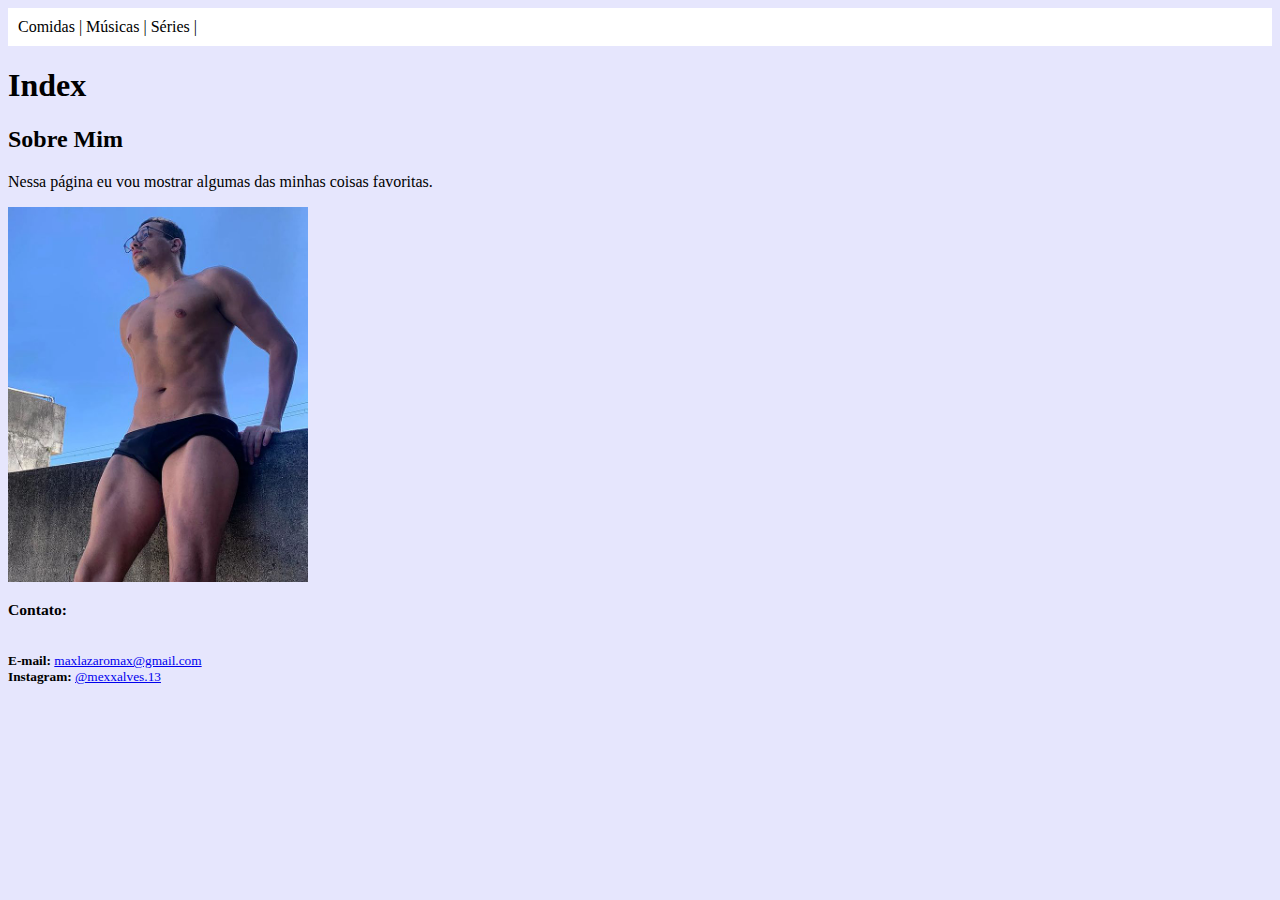
==== index.html @ 2de87248 "primeiro commit" ====
<!DOCTYPE html>
<html lang="pt-BR">
<head>
    <meta charset="UTF-8">
    <link rel="icon" href="./assets/icon.ico" />
    <link rel="stylesheet" type="text/css" href="./estiolo.css"/>
    <title>Index</title>
</head>
<body>
    <!-- Header -->
    <nav>
        <a href="/comidas.html">Comidas</a> |
        <a href="/musicas.html">Músicas</a> |
        <a href="/series.html">Séries</a> |
    </nav>
    <!-- Titulo -->
    <header>
        <h1>Index</h1>
    </header>
    <!-- Conteudo -->
    <main>
        <section>
            <article>
                <h2>Sobre Mim</h2>
                <p>Nessa página eu vou mostrar algumas das minhas coisas favoritas.</p>
                <a href="https://www.instagram.com/p/CfzIWAAuAUP/">
                <img src="./assets/foto_2.jpeg" alt="foto minha na laje fazendo pose">
                </a>

            </article>
        </section>
    </main>
    <footer>
        <small>
            <h3>Contato:</h3> <br>
            <div>
                <strong>E-mail:</strong> <a href="mailto:maxlazaromax@gmail.com">maxlazaromax@gmail.com</a>
            </div>
            <div>
                <strong>Instagram:</strong> <a href="https://www.instagram.com/mexxalves.13">@mexxalves.13</a>
            </div>
        </small>
    </footer>
</body>
</html>
---- estiolo.css ----
body{
    background-color:rgb(230, 230, 253);
}

nav{
    background-color:white;
    padding: 10px;
}

nav a{
    color: inherit;
    text-decoration: none;
}
nav a:hover{
    color: blue;
    font-weight: bold;
}


img{
    width: 300px;
}
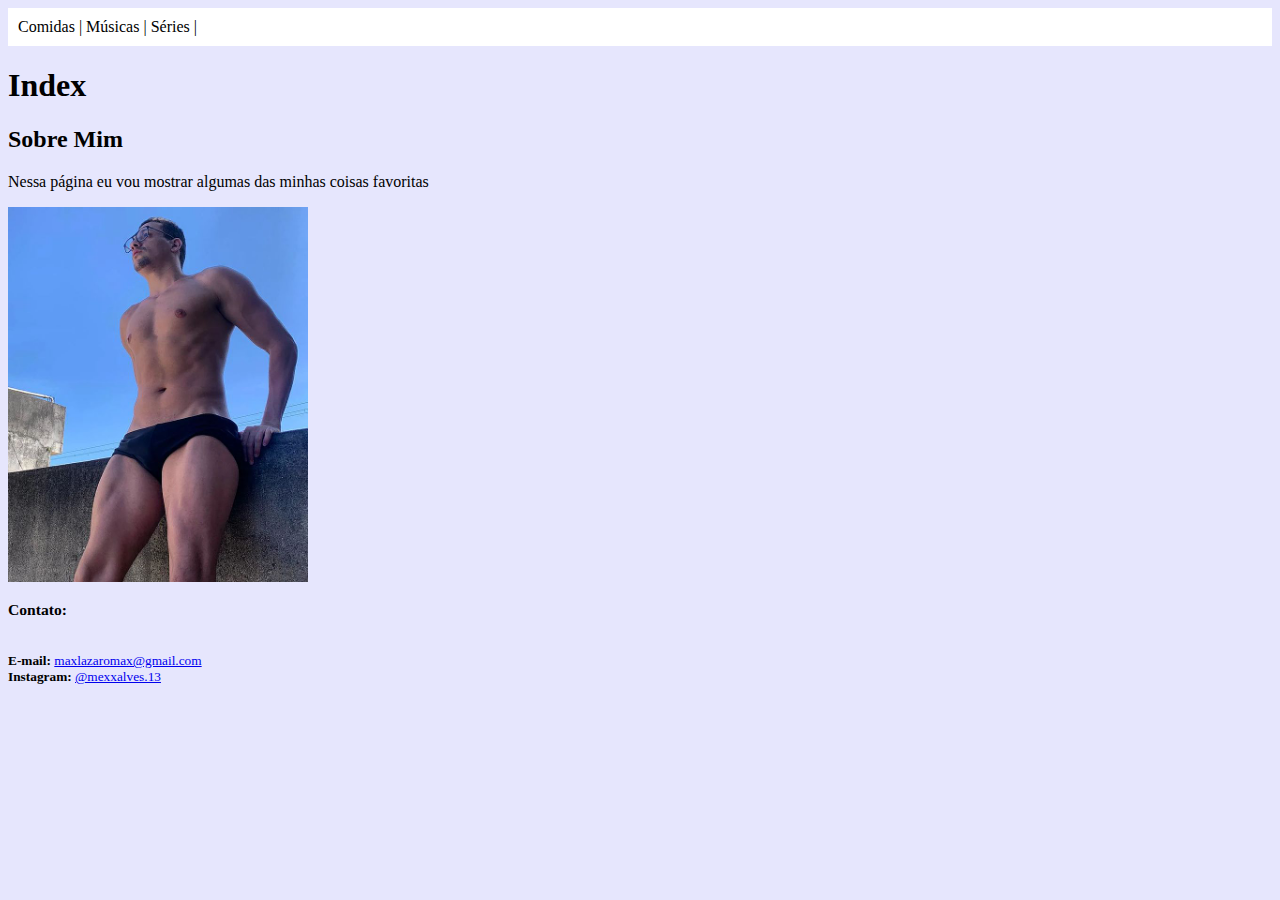
==== commit 9e9e6a3e: "remove ponto" ====
--- a/index.html
+++ b/index.html
@@ -22,7 +22,7 @@
         <section>
             <article>
                 <h2>Sobre Mim</h2>
-                <p>Nessa página eu vou mostrar algumas das minhas coisas favoritas.</p>
+                <p>Nessa página eu vou mostrar algumas das minhas coisas favoritas</p>
                 <a href="https://www.instagram.com/p/CfzIWAAuAUP/">
                 <img src="./assets/foto_2.jpeg" alt="foto minha na laje fazendo pose">
                 </a>
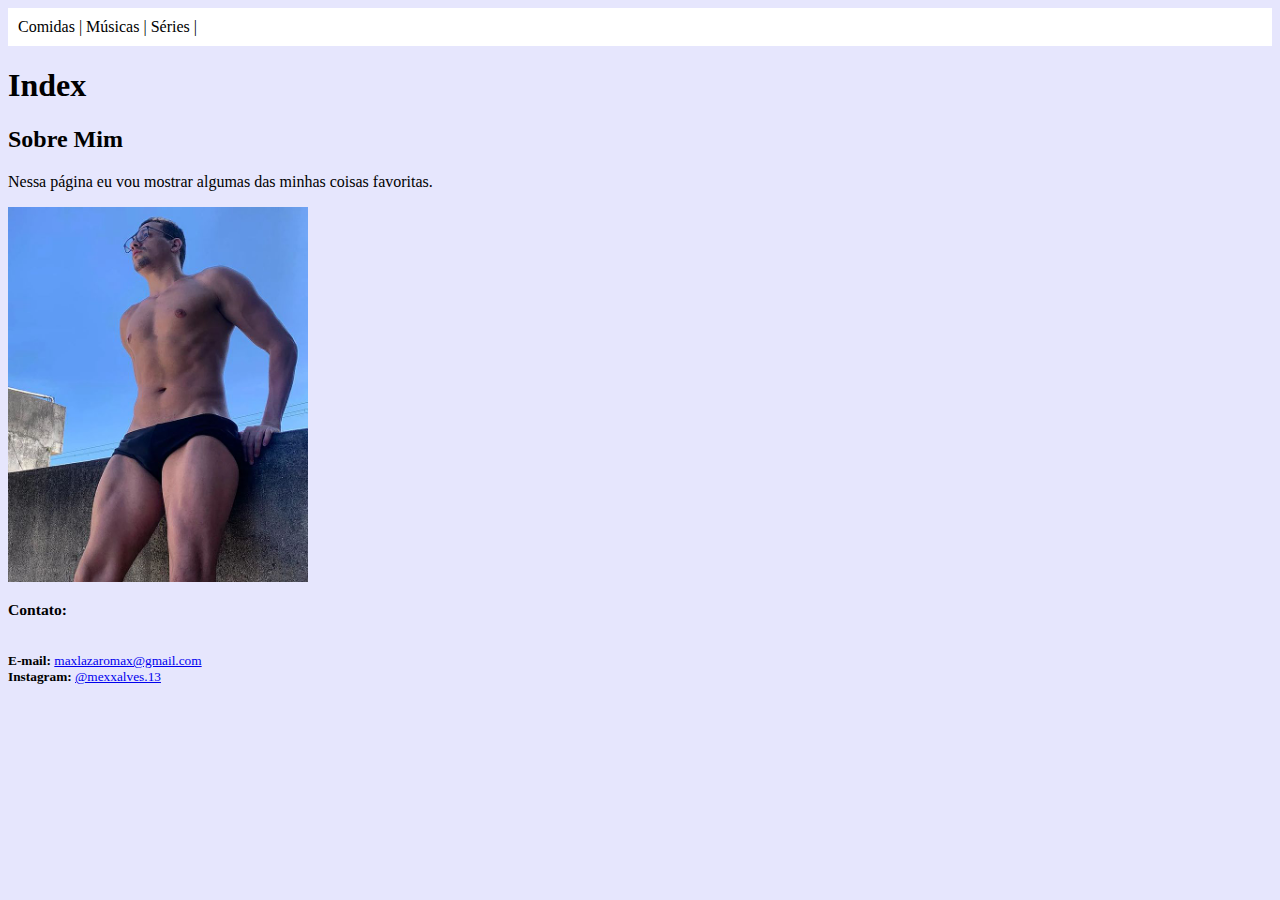
==== commit f8eb60d1: "add ponto" ====
--- a/index.html
+++ b/index.html
@@ -22,7 +22,7 @@
         <section>
             <article>
                 <h2>Sobre Mim</h2>
-                <p>Nessa página eu vou mostrar algumas das minhas coisas favoritas</p>
+                <p>Nessa página eu vou mostrar algumas das minhas coisas favoritas.</p>
                 <a href="https://www.instagram.com/p/CfzIWAAuAUP/">
                 <img src="./assets/foto_2.jpeg" alt="foto minha na laje fazendo pose">
                 </a>
